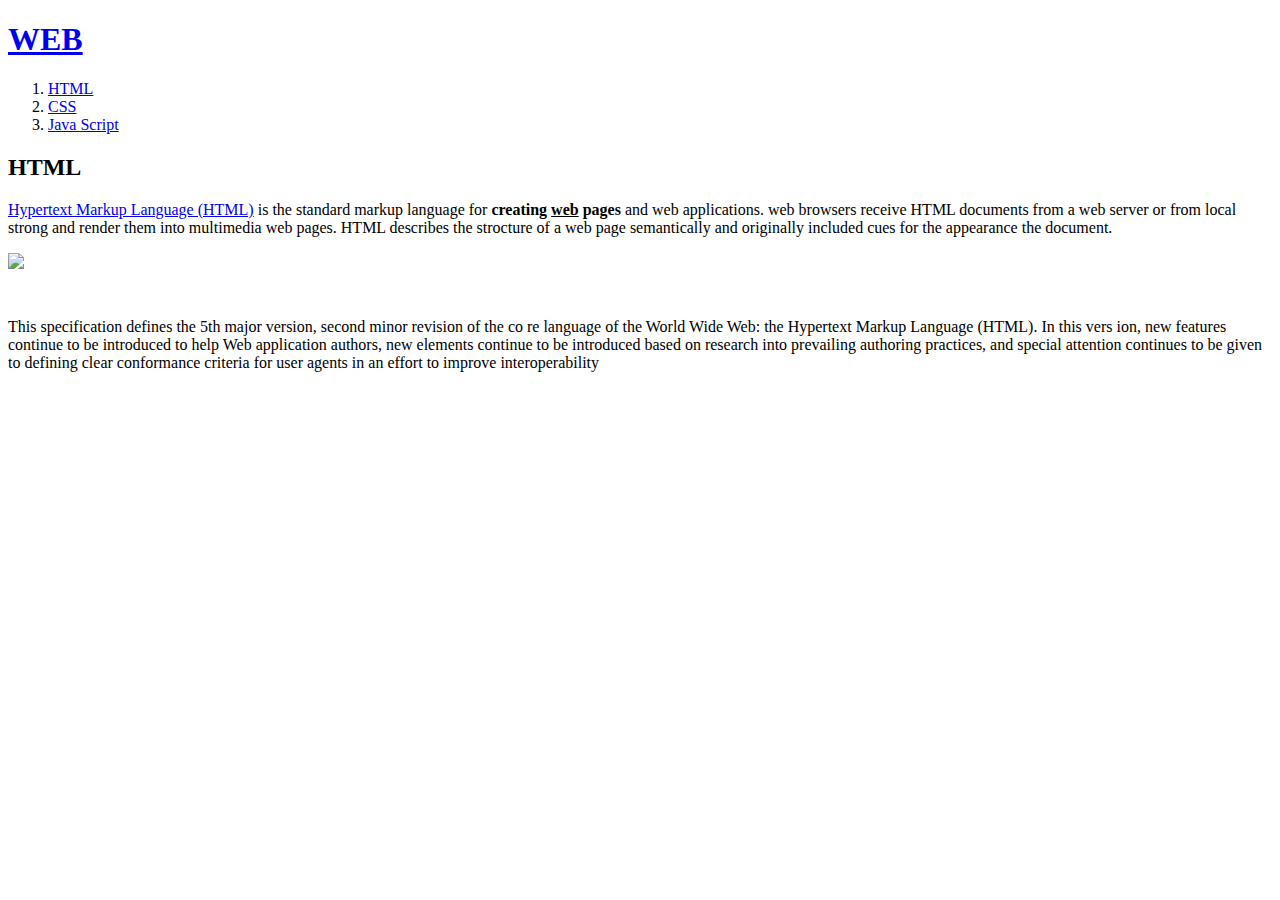
==== 1.html @ eaf78c0a "first version" ====
<!doctype html>
<html>
<head>
  <title>WEB1 - html</title>
<meta charset="utf-8">
</head>

<body>
  <h1> <a href="index.html"title="WEB page">WEB</a></h1>
  <ol>
    <li><a href="1.html" title="HTML page">HTML</a></li>
    <li><a href="2.html" title="CSS page">CSS</a></li>
    <li><a href="3.html" title="Java script">Java Script</a></li>
    </ol>
    <h2>HTML</h2>
    <p>
      <a href="https://www.w3.org/TR/html52/" taget="_blrank"title="html5 speici" >Hypertext Markup Language (HTML)</a> is the standard markup
      language for <strong>creating <u>web</u> pages</strong> and web applications.
      web browsers receive HTML documents from a web server or from local
      strong and render them into multimedia web pages. HTML describes the strocture
      of a web page semantically and originally included cues for the appearance the document.</p>
    <img src="coding.jpg" width="700">
<P style="margin-top:45px;">
  This specification defines the 5th major version, second minor revision of the co
  re language of the World Wide Web: the Hypertext Markup Language (HTML). In this vers
  ion, new features continue to be introduced to help Web application authors, new elements
   continue to be introduced based on research into prevailing authoring practices,
   and special attention continues to be given to defining clear conformance criteria
    for user agents in an effort to improve interoperability

</P>
</body>
</html>
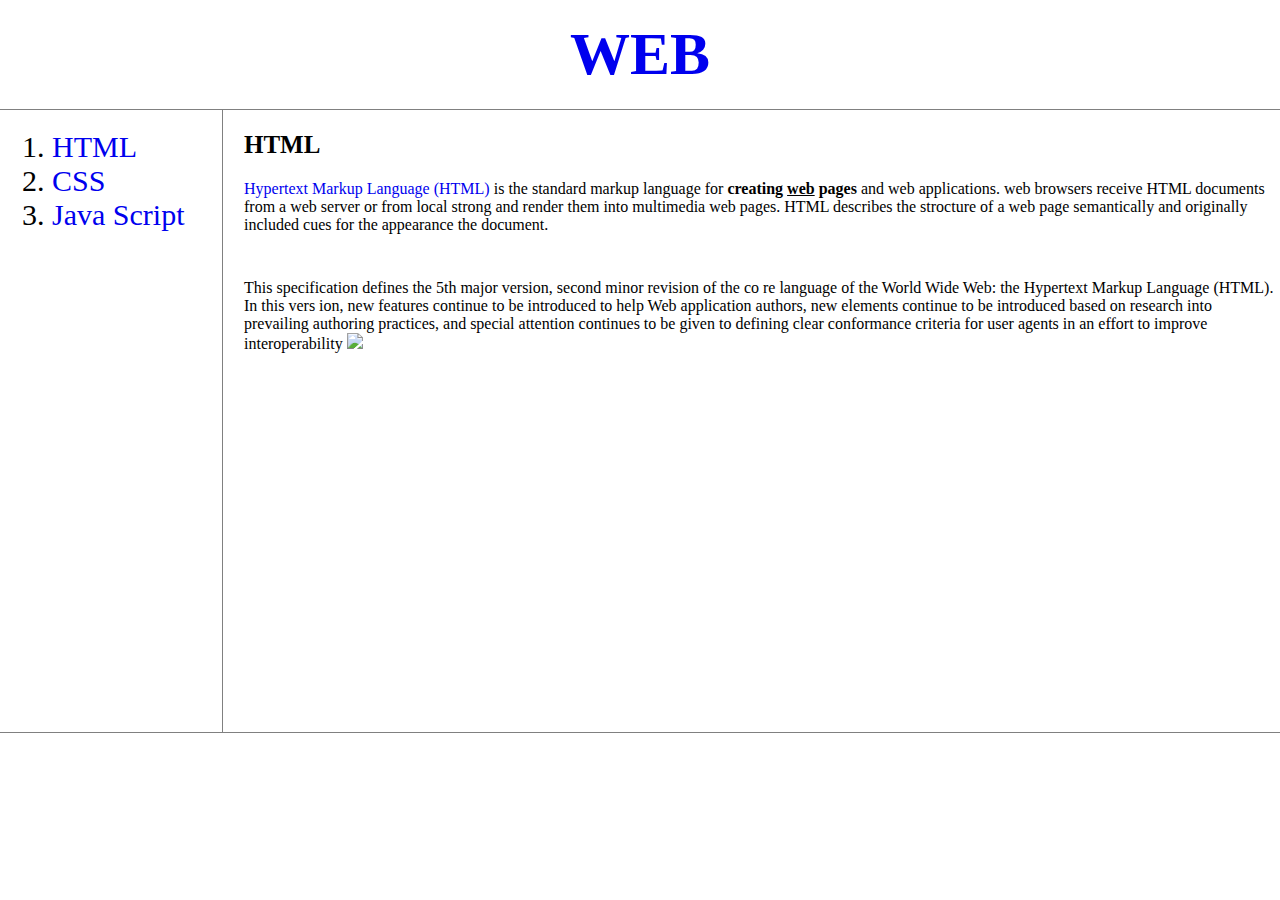
==== commit a47bf502: "Add files via upload" ====
--- a/1.html
+++ b/1.html
@@ -3,15 +3,27 @@
 <head>
   <title>WEB1 - html</title>
 <meta charset="utf-8">
+<!-- Global site tag (gtag.js) - Google Analytics -->
+<script async src="https://www.googletagmanager.com/gtag/js?id=G-FBY75LG22G"></script>
+<script>
+  window.dataLayer = window.dataLayer || [];
+  function gtag(){dataLayer.push(arguments);}
+  gtag('js', new Date());
+
+  gtag('config', 'G-FBY75LG22G');
+</script>
+<link rel="stylesheet" href="style.css">
 </head>
 
 <body>
   <h1> <a href="index.html"title="WEB page">WEB</a></h1>
+  <div id="grid">
   <ol>
     <li><a href="1.html" title="HTML page">HTML</a></li>
     <li><a href="2.html" title="CSS page">CSS</a></li>
     <li><a href="3.html" title="Java script">Java Script</a></li>
     </ol>
+    <div id="article">
     <h2>HTML</h2>
     <p>
       <a href="https://www.w3.org/TR/html52/" taget="_blrank"title="html5 speici" >Hypertext Markup Language (HTML)</a> is the standard markup
@@ -19,7 +31,7 @@
       web browsers receive HTML documents from a web server or from local
       strong and render them into multimedia web pages. HTML describes the strocture
       of a web page semantically and originally included cues for the appearance the document.</p>
-    <img src="coding.jpg" width="700">
+
 <P style="margin-top:45px;">
   This specification defines the 5th major version, second minor revision of the co
   re language of the World Wide Web: the Hypertext Markup Language (HTML). In this vers
@@ -27,7 +39,54 @@
    continue to be introduced based on research into prevailing authoring practices,
    and special attention continues to be given to defining clear conformance criteria
     for user agents in an effort to improve interoperability
+      <img src="coding.jpg" width="700">
 
 </P>
+</div>
+</div>
+<p style="border-top: 1px solid gray;margin:0px;">
+</p>
+<p>
+  <div id="disqus_thread"></div>
+  <script>
+      /**
+      *  RECOMMENDED CONFIGURATION VARIABLES: EDIT AND UNCOMMENT THE SECTION BELOW TO INSERT DYNAMIC VALUES FROM YOUR PLATFORM OR CMS.
+      *  LEARN WHY DEFINING THESE VARIABLES IS IMPORTANT: https://disqus.com/admin/universalcode/#configuration-variables    */
+      /*
+      var disqus_config = function () {
+      this.page.url = PAGE_URL;  // Replace PAGE_URL with your page's canonical URL variable
+      this.page.identifier = PAGE_IDENTIFIER; // Replace PAGE_IDENTIFIER with your page's unique identifier variable
+      };
+      */
+      (function() { // DON'T EDIT BELOW THIS LINE
+      var d = document, s = d.createElement('script');
+      s.src = 'https://web1-k2ftpibmo7.disqus.com/embed.js';
+      s.setAttribute('data-timestamp', +new Date());
+      (d.head || d.body).appendChild(s);
+      })();
+  </script>
+  <noscript>Please enable JavaScript to view the <a href="https://disqus.com/?ref_noscript">comments powered by Disqus.</a></noscript>
+
+
+
+
+</p>
+<p>
+  <!--Start of Tawk.to Script-->
+<script type="text/javascript">
+var Tawk_API=Tawk_API||{}, Tawk_LoadStart=new Date();
+(function(){
+var s1=document.createElement("script"),s0=document.getElementsByTagName("script")[0];
+s1.async=true;
+s1.src='https://embed.tawk.to/5fc24792a1d54c18d8ee5240/default';
+s1.charset='UTF-8';
+s1.setAttribute('crossorigin','*');
+s0.parentNode.insertBefore(s1,s0);
+})();
+</script>
+<!--End of Tawk.to Script-->
+</p>
+
+
 </body>
 </html>
--- a/style.css
+++ b/style.css
@@ -0,0 +1,26 @@
+
+a {text-decoration: none;  }
+h1 {text-align: center; font-size:60px;
+ border-bottom: 1px solid gray; margin: 0px ;padding: 20px;}
+h2{font-size:25px;}
+ol{border-right:1px solid gray; font-size: 30px; padding:20px;
+width:150px; margin:0px; padding-bottom: 500px;
+}
+
+body{margin:0px;}
+#grid{display:grid; grid-template-columns: 180px 1fr;
+
+}
+#grid ol {padding-left: 52px}
+#article{padding-left: 64px;}
+
+@media (max-width:800px){
+#grid{display:block; }
+ol{border-right:none;padding-bottom: 0px; padding: 0px;
+}
+h1{border-bottom:none;}
+#article{padding-left: 10px;}
+
+a:visited {color:pink;}
+a:link {
+color: gray;}
